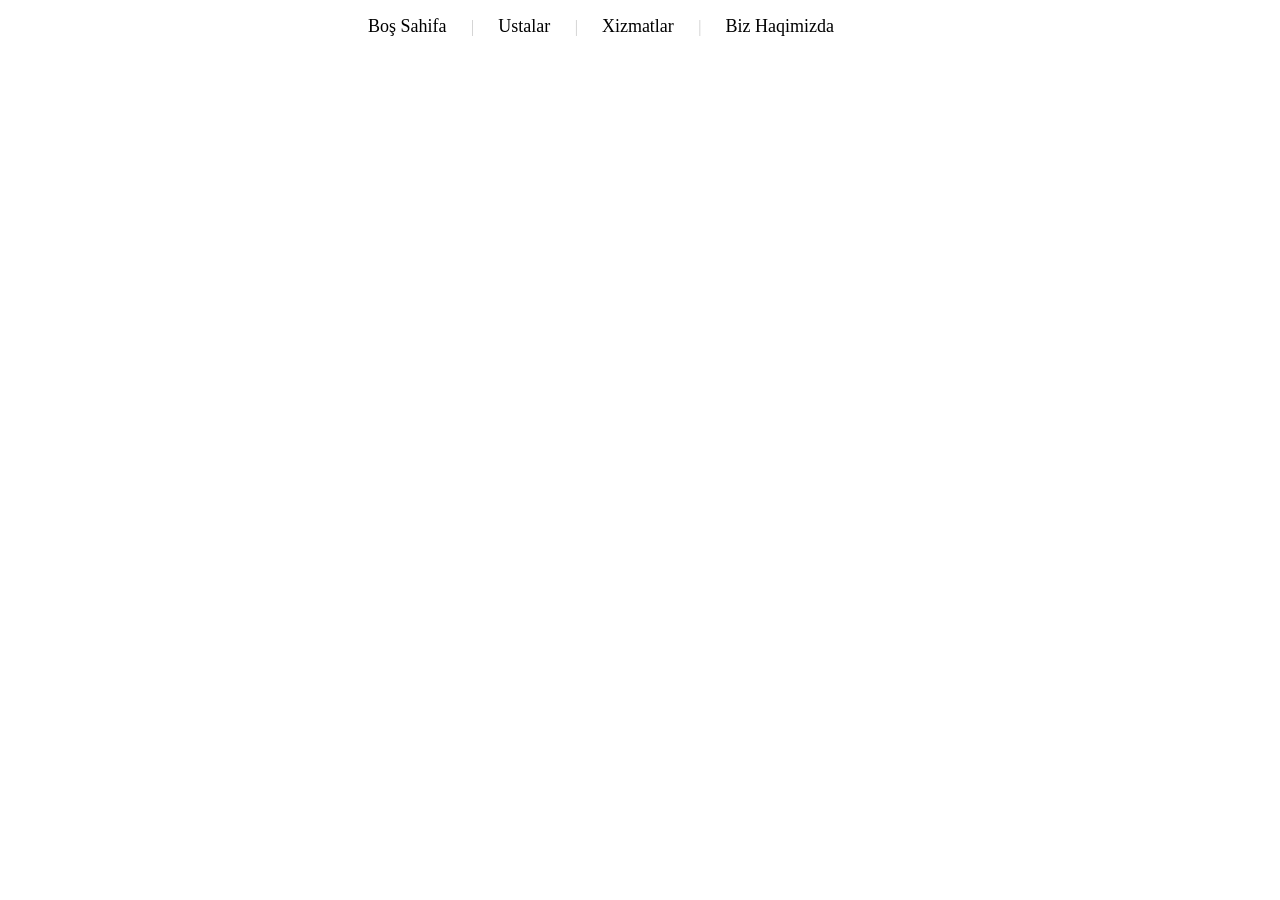
==== about_us.html @ d6143bbb "Add about_us.html with navigation bar" ====
<!DOCTYPE html>
<html lang="en">
<head>
    <meta charset="UTF-8">
    <meta name="viewport" content="width=device-width, initial-scale=1.0">
    <title>Biz Haqimizda</title>
    <link rel="stylesheet" href="style.css">
</head>
<body>
 <div class="navbar_place" >
    <ul>
        <li class="navbar" > <a class="a1" href="index.html"> Boş Sahifa </a> </li> <span class="nav_beetwen" >|</span>
        <li class="navbar" > <a class="a1" href="masters.html"> Ustalar </a> </li> <span class="nav_beetwen" >|</span>
        <li class="navbar" > <a class="a1" href="services.html"> Xizmatlar </a> </li> <span class="nav_beetwen" >|</span>
        <li class="navbar" > <a class="a1" href="about_us.html"> Biz Haqimizda </a> </li>
    </ul>
  </div>
---- style.css ----
li.navbar {
    display: inline;
    padding: 20px;
    font-size:large;
}

a.a1 {
    text-decoration: none;
    color: black;
}

div.navbar_place {
    padding-left: 300px;
}

span.nav_beetwen {
    opacity: 0.2;
}

h1.main_title {
    font-size:45px;
}

p.second_title {
    font-size: 20px;
    opacity: 0.6;
}

div.title1 {
    padding-left: 50px;
}
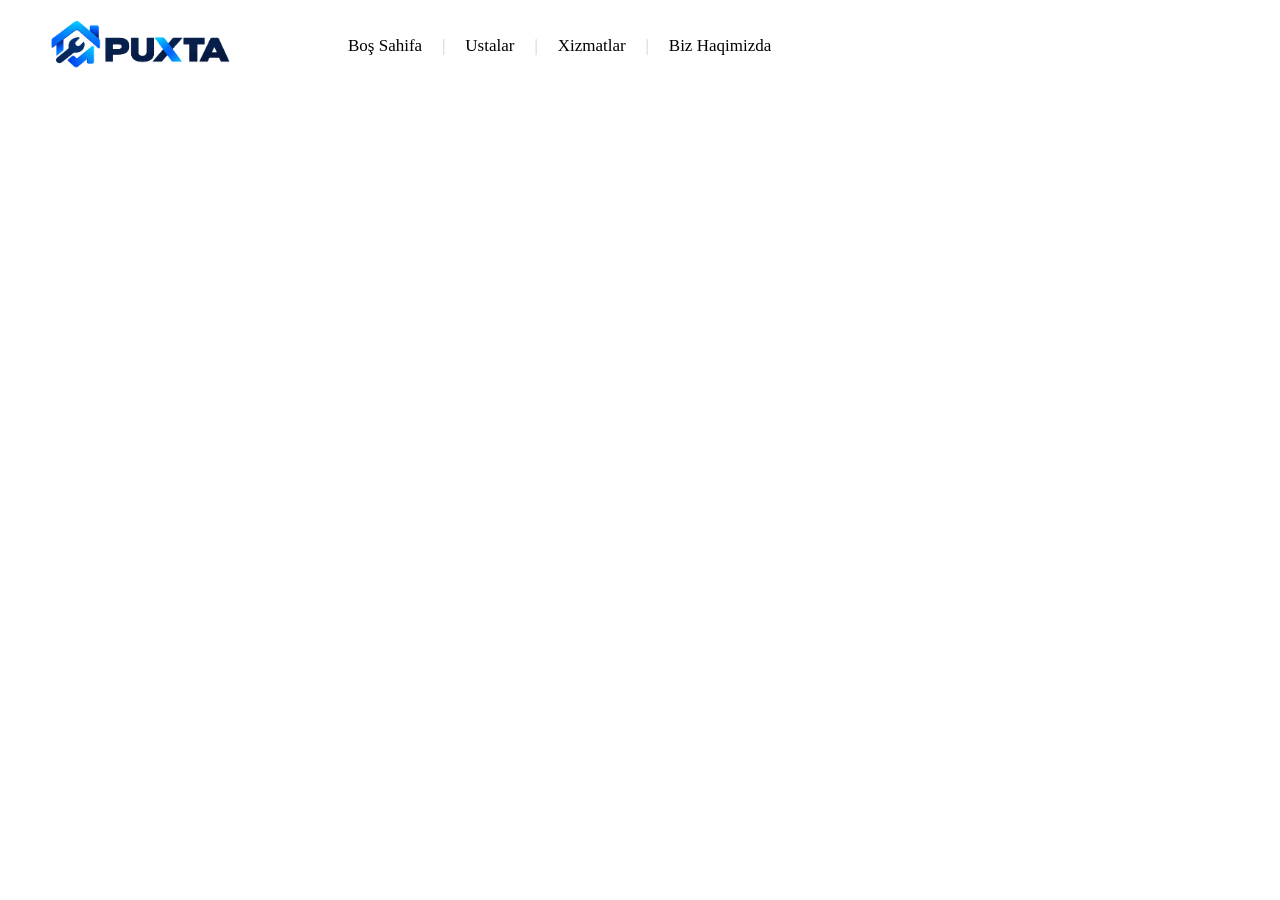
==== commit 2a2545df: "Updated project files" ====
--- a/about_us.html
+++ b/about_us.html
@@ -15,3 +15,6 @@
         <li class="navbar" > <a class="a1" href="about_us.html"> Biz Haqimizda </a> </li>
     </ul>
   </div>
+
+   <img src="logo.png" class="logo">
+   </body>
--- a/style.css
+++ b/style.css
@@ -1,7 +1,7 @@
 li.navbar {
     display: inline;
     padding: 20px;
-    font-size:large;
+    font-size:17px;
 }
 
 a.a1 {
@@ -9,8 +9,12 @@
     color: black;
 }
 
-div.navbar_place {
-    padding-left: 300px;
+.navbar_place ul {
+    display: flex;
+    align-items: center;
+    list-style: none;
+    margin: 0.5;
+    padding-left: 320px;
 }
 
 span.nav_beetwen {
@@ -19,13 +23,23 @@
 
 h1.main_title {
     font-size:45px;
+    color: rgb(3, 3, 99);
 }
 
 p.second_title {
     font-size: 20px;
     opacity: 0.6;
+    color: rgb(2, 2, 94);
 }
 
 div.title1 {
-    padding-left: 50px;
+    padding-left: 40px;
+    margin-top: 60px;
 }
+
+.logo {
+    width: 200px;
+    position: absolute;
+    top: 10px;
+    left: 40px;
+}
